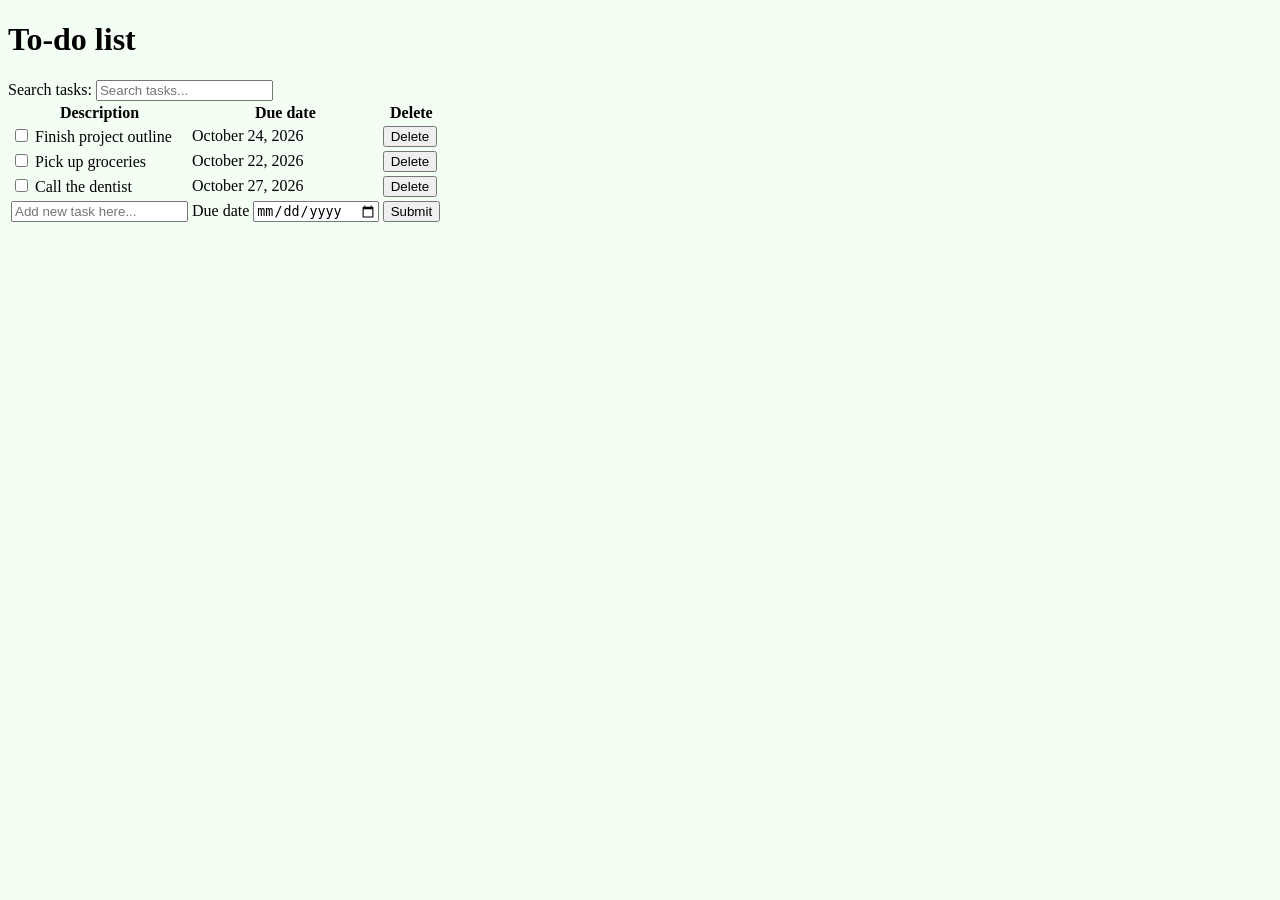
==== LabB/index.html @ 93df2b56 "creating subfolders 2" ====
<!doctype html>
<html lang="en">
<head>
    <meta charset="UTF-8">
    <meta name="viewport" content="width=device-width, initial-scale=1">
    <title>Wojciech Podlipniak (55635) - AI LAB 2</title>

    <link rel="stylesheet" href="styles.css" type="text/css">
    <script src="scripts.js" defer></script>
</head>
<body>
    <main class="todo-app">
        <header>
            <h1>To-do list</h1>
        </header>

        <section aria-labelledby="tasks-heading">

            <form role="search">
                <label for="task-search">Search tasks:</label>
                <input id="task-search" name="search" type="search" placeholder="Search tasks...">
            </form>

            <table class="task-list">
                <thead>
                    <tr>
                        <th scope="col">Description</th>
                        <th scope="col">Due date</th>
                        <th scope="col">Delete</th>
                    </tr>
                </thead>
                <tbody>
                    <tr class="task">
                        <td>
                            <input id="task-1" name="completed" type="checkbox">
                            <label for="task-1">Finish project outline</label>
                        </td>
                        <td><time datetime="2026-10-24">October 24, 2026</time></td>
                        <td><button type="button" aria-label="Delete Finish project outline">Delete</button></td>
                    </tr>
                    <tr class="task">
                        <td>
                            <input id="task-2" name="completed" type="checkbox">
                            <label for="task-2">Pick up groceries</label>
                        </td>
                        <td><time datetime="2026-10-22">October 22, 2026</time></td>
                        <td><button type="button" aria-label="Delete Pick up groceries">Delete</button></td>
                    </tr>
                    <tr class="task">
                        <td>
                            <input id="task-3" name="completed" type="checkbox">
                            <label for="task-3">Call the dentist</label>
                        </td>
                        <td><time datetime="2026-10-27">October 27, 2026</time></td>
                        <td><button type="button" aria-label="Delete Call the dentist">Delete</button></td>
                    </tr>
                    <tr>
                        <td>
                            <input id="new-task" name="task" type="text" placeholder="Add new task here...">
                        </td>
                        <td>
                            <label for="task-due-date">Due date</label>
                            <input id="task-due-date" name="due-date" type="date">
                        </td>
                        <td>
                            <button type="submit">Submit</button>
                        </td>
                    </tr>
                </tbody>
            </table>
        </section>
    </main>
</body>
</html>
---- LabB/styles.css ----
body {
  background-color: #f3fff3;
}
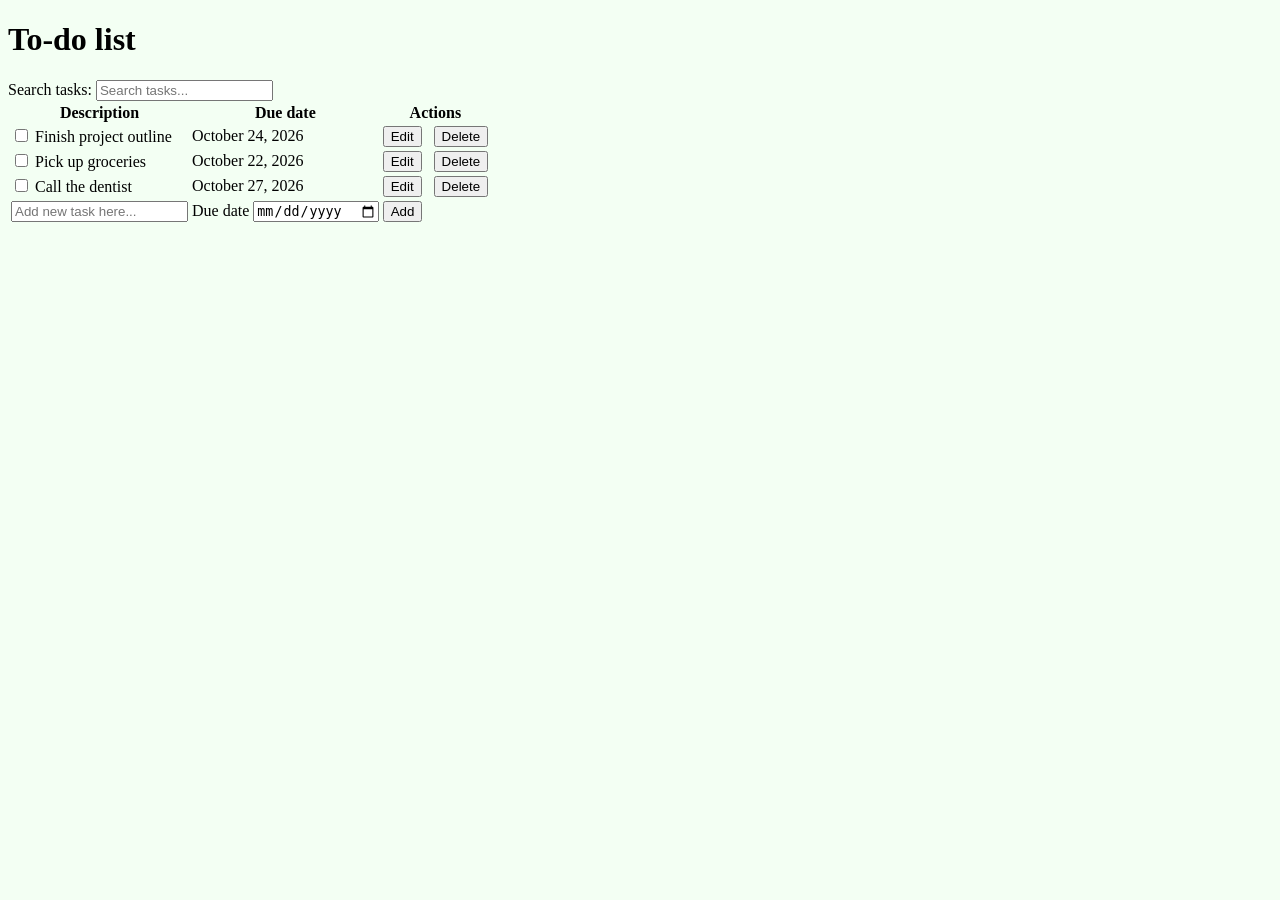
==== commit ce9af3e9: "zad2 done" ====
--- a/LabB/index.html
+++ b/LabB/index.html
@@ -26,7 +26,7 @@
                     <tr>
                         <th scope="col">Description</th>
                         <th scope="col">Due date</th>
-                        <th scope="col">Delete</th>
+                        <th scope="col">Actions</th>
                     </tr>
                 </thead>
                 <tbody>
@@ -36,7 +36,10 @@
                             <label for="task-1">Finish project outline</label>
                         </td>
                         <td><time datetime="2026-10-24">October 24, 2026</time></td>
-                        <td><button type="button" aria-label="Delete Finish project outline">Delete</button></td>
+                        <td class="task-actions">
+                            <button type="button" data-action="edit" aria-label="Edit">Edit</button>
+                            <button type="button" data-action="delete" aria-label="Delete">Delete</button>
+                        </td>
                     </tr>
                     <tr class="task">
                         <td>
@@ -44,7 +47,10 @@
                             <label for="task-2">Pick up groceries</label>
                         </td>
                         <td><time datetime="2026-10-22">October 22, 2026</time></td>
-                        <td><button type="button" aria-label="Delete Pick up groceries">Delete</button></td>
+                        <td class="task-actions">
+                            <button type="button" data-action="edit" aria-label="Edit">Edit</button>
+                            <button type="button" data-action="delete" aria-label="Delete">Delete</button>
+                        </td>
                     </tr>
                     <tr class="task">
                         <td>
@@ -52,18 +58,21 @@
                             <label for="task-3">Call the dentist</label>
                         </td>
                         <td><time datetime="2026-10-27">October 27, 2026</time></td>
-                        <td><button type="button" aria-label="Delete Call the dentist">Delete</button></td>
+                        <td class="task-actions">
+                            <button type="button" data-action="edit" aria-label="Edit">Edit</button>
+                            <button type="button" data-action="delete" aria-label="Delete">Delete</button>
+                        </td>
                     </tr>
-                    <tr>
+                    <tr class="task-entry">
                         <td>
                             <input id="new-task" name="task" type="text" placeholder="Add new task here...">
                         </td>
                         <td>
                             <label for="task-due-date">Due date</label>
-                            <input id="task-due-date" name="due-date" type="date">
+                            <input id="task-due-date" name="due-date" type="date" required>
                         </td>
                         <td>
-                            <button type="submit">Submit</button>
+                            <button id="add-task" type="button">Add</button>
                         </td>
                     </tr>
                 </tbody>
--- a/LabB/styles.css
+++ b/LabB/styles.css
@@ -1,3 +1,11 @@
 body {
   background-color: #f3fff3;
 }
+
+.task-actions {
+  white-space: nowrap;
+}
+
+.task-actions button + button {
+  margin-left: 0.5rem;
+}
